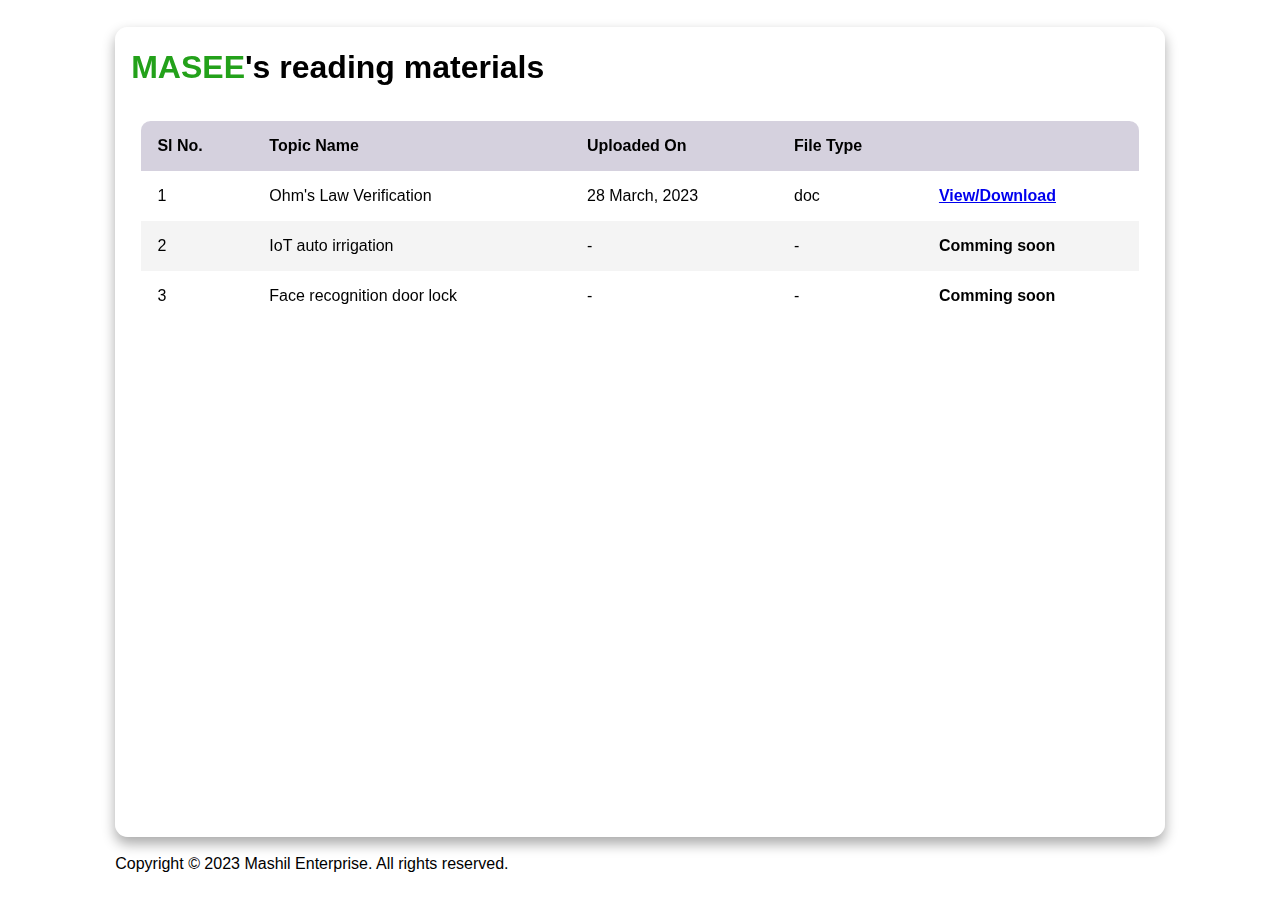
==== masee/table/index.html @ 5379670c "add reading material table to MASEE" ====
<!-- 
Responsive HTML Table With Pure CSS - Web Design/UI Design

Code written by:
👨🏻‍⚕️ Coding Design (Jeet Saru)

> You can do whatever you want with the code. However if you love my content, you can **SUBSCRIBED** my YouTube Channel.

🌎link: www.youtube.com/codingdesign 
 -->
<!DOCTYPE html>
<html lang="en" title="MASEE">
  <head>
    <meta charset="UTF-8" />
    <meta name="viewport" content="width=device-width, initial-scale=1.0" />
    <meta http-equiv="X-UA-Compatible" content="ie=edge" />
    <title>Mashil school of electrical & electronics</title>
    <link rel="stylesheet" href="style.css" />
  </head>

  <body>
    <div>
      <main class="table">
        <section class="table__header">
          <h1>
            <p>
              <span style="color: rgb(35, 161, 26)">MASEE</span>'s reading
              materials
            </p>
          </h1>
        </section>
        <section class="table__body">
          <table>
            <thead>
              <tr>
                <th>Sl No.</th>
                <th>Topic name</th>
                <th>Uploaded on</th>
                <th>File type</th>
                <th></th>
              </tr>
            </thead>
            <tbody>
              <tr>
                <td>1</td>
                <td>Ohm's Law Verification</td>
                <td>28 March, 2023</td>
                <td>doc</td>
                <td>
                  <a href="/masee/table/materials/Ohms_Law_Verification.docx"
                    ><strong> View/Download </strong></a
                  >
                </td>
              </tr>
              <tr>
                <td>2</td>
                <td>IoT auto irrigation</td>
                <td>-</td>
                <td>-</td>
                <td><strong> Comming soon </strong></td>
              </tr>
              <tr>
                <td>3</td>
                <td>Face recognition door lock</td>
                <td>-</td>
                <td>-</td>
                <td><strong> Comming soon </strong></td>
              </tr>
            </tbody>
          </table>
        </section>
      </main>
      <br />
      <p>Copyright © 2023 Mashil Enterprise. All rights reserved.</p>
    </div>
  </body>
</html>
---- masee/table/style.css ----
/*
Responsive HTML Table With Pure CSS - Web Design/UI Design

Code written by:
👨🏻‍⚕️ Coding Design (Jeet Saru)

> You can do whatever you want with the code. However if you love my content, you can **SUBSCRIBED** my YouTube Channel.

🌎link: www.youtube.com/codingdesign 
*/

* {
  margin: 0;
  padding: 0;

  box-sizing: border-box;
  font-family: sans-serif;
}

body {
  min-height: 100vh;
  background: url(images/html_table.jpg) center / cover;
  display: flex;
  justify-content: center;
  align-items: center;
}

main.table {
  width: 82vw;
  height: 90vh;
  background-color: #fff5;

  backdrop-filter: blur(7px);
  box-shadow: 0 0.4rem 0.8rem #0005;
  border-radius: 0.8rem;

  overflow: hidden;
}

.table__header {
  width: 100%;
  height: 10%;
  background-color: #fff4;
  padding: 0.8rem 1rem;

  display: flex;
  justify-content: space-between;
  align-items: center;
}

.table__body {
  width: 95%;
  max-height: calc(89% - 1.6rem);
  background-color: #fffb;

  margin: 0.8rem auto;
  border-radius: 0.6rem;

  overflow: auto;
  overflow: overlay;
}

.table__body::-webkit-scrollbar {
  width: 0.5rem;
  height: 0.5rem;
}

.table__body::-webkit-scrollbar-thumb {
  border-radius: 0.5rem;
  background-color: #0004;
  visibility: hidden;
}

.table__body:hover::-webkit-scrollbar-thumb {
  visibility: visible;
}

table {
  width: 100%;
}

table,
th,
td {
  border-collapse: collapse;
  padding: 1rem;
  text-align: left;
}

thead th {
  position: sticky;
  top: 0;
  left: 0;
  background-color: #d5d1defe;
  cursor: pointer;
  text-transform: capitalize;
}

tbody tr:nth-child(even) {
  background-color: #0000000b;
}

tbody tr {
  --delay: 0.1s;
  transition: 0.5s ease-in-out var(--delay), background-color 0s;
}

tbody tr.hide {
  opacity: 0;
  transform: translateX(100%);
}

tbody tr:hover {
  background-color: #fff6 !important;
}

tbody tr td,
tbody tr td p,
tbody tr td img {
  transition: 0.2s ease-in-out;
}

tbody tr.hide td,
tbody tr.hide td p {
  padding: 0;
  font: 0 / 0 sans-serif;
  transition: 0.2s ease-in-out 0.5s;
}

tbody tr.hide td img {
  width: 0;
  height: 0;
  transition: 0.2s ease-in-out 0.5s;
}

@media (max-width: 1000px) {
  td:not(:first-of-type) {
    min-width: 12.1rem;
  }
}

thead th span.icon-arrow {
  display: inline-block;
  width: 1.3rem;
  height: 1.3rem;
  border-radius: 50%;
  border: 1.4px solid transparent;

  text-align: center;
  font-size: 1rem;

  margin-left: 0.5rem;
  transition: 0.2s ease-in-out;
}

thead th:hover span.icon-arrow {
  border: 1.4px solid #6c00bd;
}

thead th:hover {
  color: #6c00bd;
}

thead th.active span.icon-arrow {
  background-color: #6c00bd;
  color: #fff;
}

thead th.asc span.icon-arrow {
  transform: rotate(180deg);
}

thead th.active,
tbody td.active {
  color: #6c00bd;
}
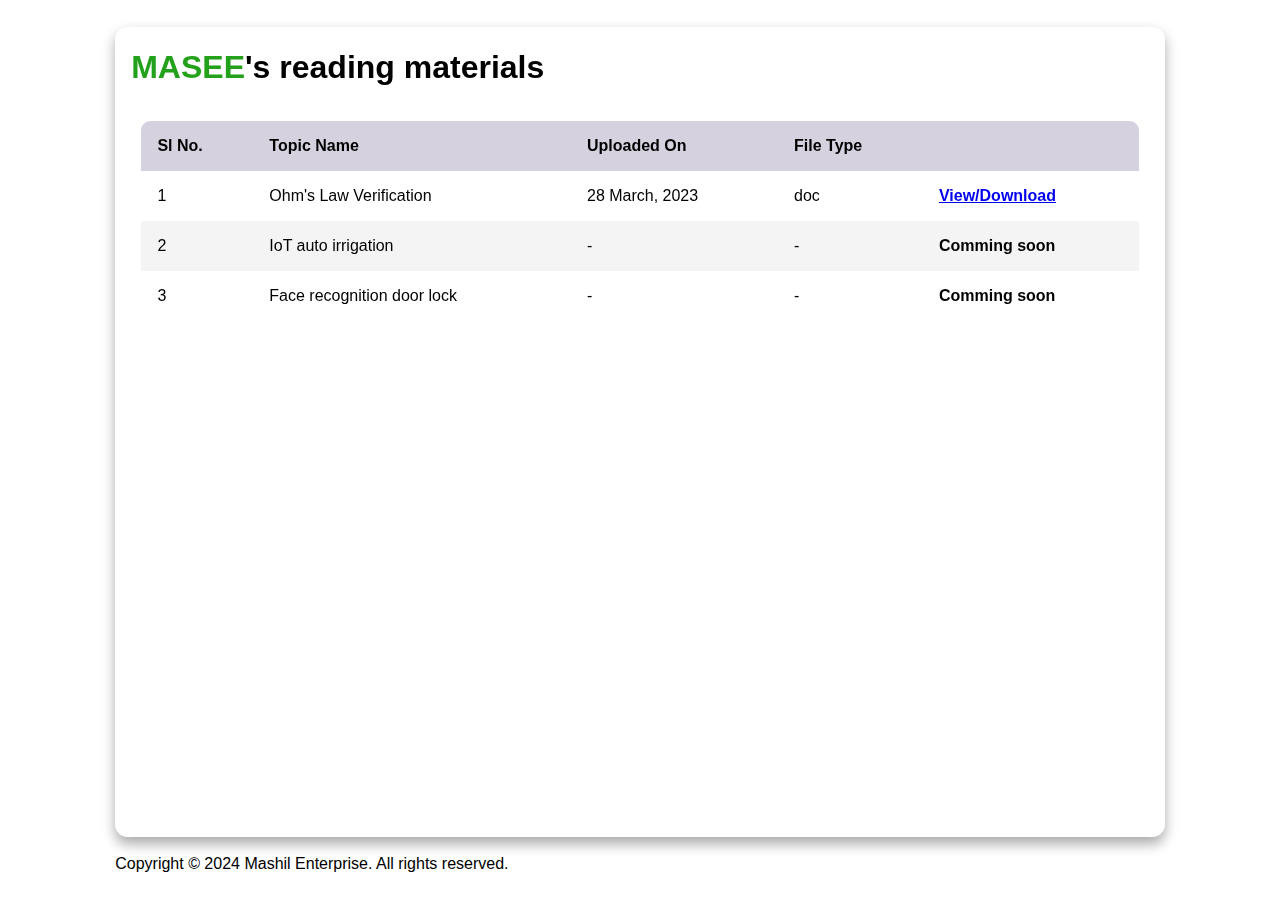
==== commit 5922c753: "copyright 2024" ====
--- a/masee/table/index.html
+++ b/masee/table/index.html
@@ -71,7 +71,7 @@
         </section>
       </main>
       <br />
-      <p>Copyright © 2023 Mashil Enterprise. All rights reserved.</p>
+      <p>Copyright © 2024 Mashil Enterprise. All rights reserved.</p>
     </div>
   </body>
 </html>
